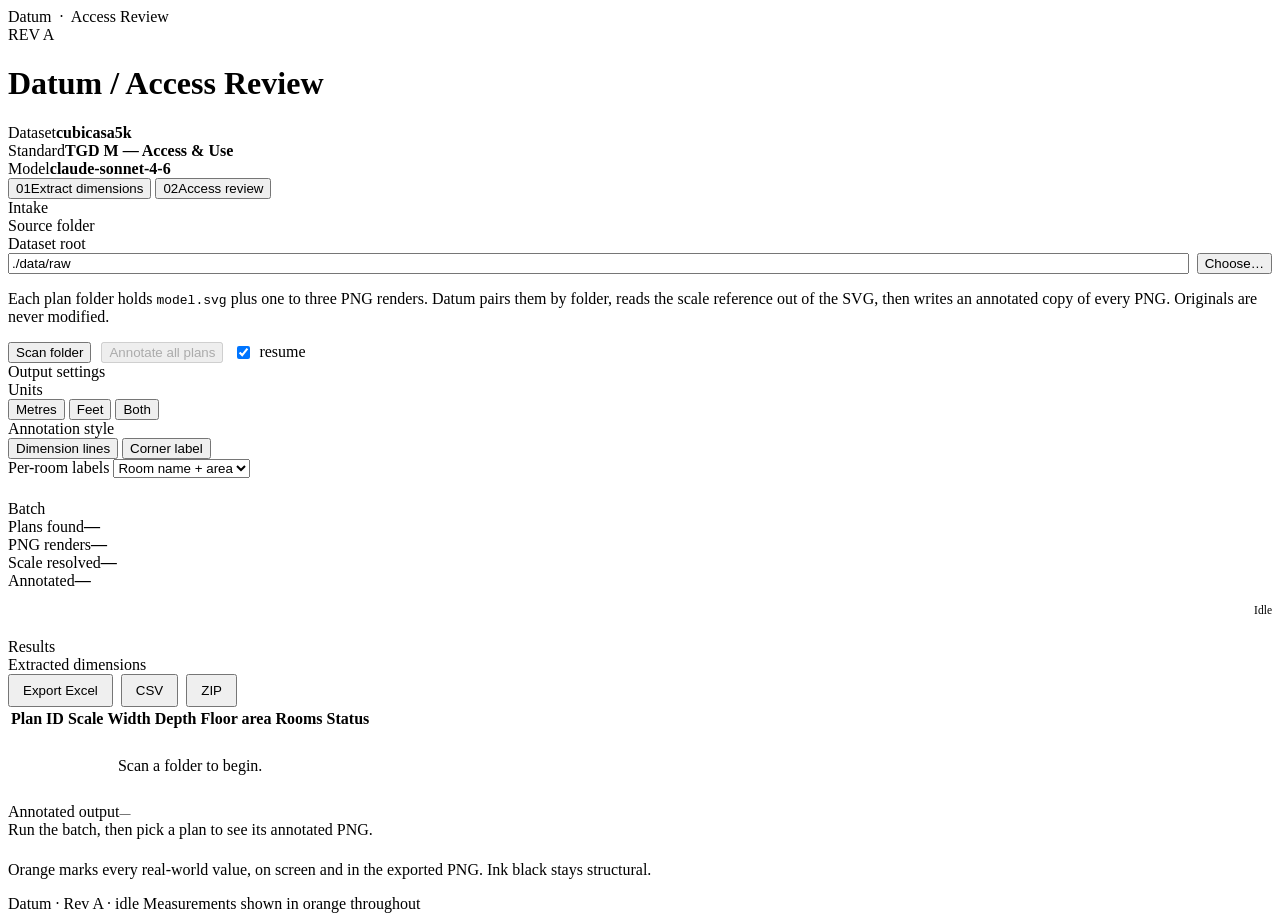
==== datum/web/index.html @ 2d7a9c9f "Datum — floor plan dimension extraction and TGD M access review Part 1 — reads real-world dimensions" ====
<!doctype html>
<html lang="en">
<head>
<meta charset="utf-8">
<meta name="viewport" content="width=device-width, initial-scale=1">
<title>Datum — Floor Plan Dimension &amp; Access Review</title>
<link rel="preconnect" href="https://fonts.googleapis.com">
<link rel="preconnect" href="https://fonts.gstatic.com" crossorigin>
<link href="https://fonts.googleapis.com/css2?family=Archivo:wght@500;600;700;800&family=IBM+Plex+Mono:wght@400;500;600&family=IBM+Plex+Sans:wght@400;500;600&display=swap" rel="stylesheet">
<link rel="stylesheet" href="/web/style.css">
</head>
<body>

<div class="sheet">

  <!-- TITLE BLOCK RAIL -->
  <aside class="rail">
    <div class="rail-mark" aria-hidden="true"></div>
    <div class="rail-text">Datum &nbsp;·&nbsp; Access Review</div>
    <div class="rail-rev">REV A</div>
  </aside>

  <div class="main">

    <!-- STAMP -->
    <header class="stamp">
      <h1>Datum <span>/ Access Review</span></h1>
      <div class="stamp-meta">
        <div><span class="eyebrow">Dataset</span><b id="metaDataset">cubicasa5k</b></div>
        <div><span class="eyebrow">Standard</span><b>TGD M — Access &amp; Use</b></div>
        <div><span class="eyebrow">Model</span><b id="metaModel">claude-sonnet-4-6</b></div>
      </div>
    </header>

    <!-- TABS -->
    <nav class="tabs" role="tablist" aria-label="Workflow stages">
      <button class="tab" role="tab" id="t1" aria-controls="v1" aria-selected="true">
        <span class="n">01</span>Extract dimensions
      </button>
      <button class="tab" role="tab" id="t2" aria-controls="v2" aria-selected="false">
        <span class="n">02</span>Access review
      </button>
    </nav>

    <div class="panelwrap">

    <!-- ────────────── VIEW 1 ────────────── -->
    <section class="view" id="v1" role="tabpanel" aria-labelledby="t1">

      <div class="banner" id="err1" hidden></div>

      <div class="sec"><span class="eyebrow">Intake</span><span class="dimrule"></span></div>

      <div class="grid g-intake" style="margin-bottom:22px">
        <div class="card">
          <div class="card-h"><span class="eyebrow">Source folder</span></div>
          <div class="card-b">
            <label class="f">
              <span class="eyebrow">Dataset root</span>
              <div style="display:flex;gap:8px">
                <input type="text" id="root" value="./data/raw" readonly
                       style="flex:1;cursor:pointer" title="Click to choose a folder">
                <button class="btn ghost" id="browse" style="white-space:nowrap">Choose…</button>
              </div>
            </label>
            <p class="note" style="margin-bottom:16px">
              Each plan folder holds <code>model.svg</code> plus one to three PNG renders.
              Datum pairs them by folder, reads the scale reference out of the SVG, then
              writes an annotated copy of every PNG. Originals are never modified.
            </p>
            <div style="display:flex;gap:10px;flex-wrap:wrap;align-items:center">
              <button class="btn ghost" id="scan">Scan folder</button>
              <button class="btn" id="run" disabled>Annotate all plans</button>
              <label class="note" style="display:flex;gap:6px;align-items:center;margin:0">
                <input type="checkbox" id="resume" checked style="width:auto"> resume
              </label>
            </div>
          </div>
        </div>

        <div class="card">
          <div class="card-h"><span class="eyebrow">Output settings</span></div>
          <div class="card-b">
            <label class="f">
              <span class="eyebrow">Units</span>
              <div class="seg" id="units" data-value="m">
                <button aria-pressed="true" data-v="m">Metres</button>
                <button aria-pressed="false" data-v="ft">Feet</button>
                <button aria-pressed="false" data-v="both">Both</button>
              </div>
            </label>
            <label class="f">
              <span class="eyebrow">Annotation style</span>
              <div class="seg" id="style" data-value="dimension_lines">
                <button aria-pressed="true" data-v="dimension_lines">Dimension lines</button>
                <button aria-pressed="false" data-v="corner_label">Corner label</button>
              </div>
            </label>
            <label class="f" style="margin-bottom:0">
              <span class="eyebrow">Per-room labels</span>
              <select id="roomLabels">
                <option value="true">Room name + area</option>
                <option value="false">Off</option>
              </select>
            </label>
          </div>
        </div>
      </div>

      <div class="sec"><span class="eyebrow">Batch</span><span class="dimrule"></span></div>

      <div class="stats" style="margin-bottom:14px">
        <div class="stat"><span class="eyebrow">Plans found</span><b id="s1">—</b></div>
        <div class="stat"><span class="eyebrow">PNG renders</span><b id="s2">—</b></div>
        <div class="stat"><span class="eyebrow">Scale resolved</span><b id="s3">—</b></div>
        <div class="stat"><span class="eyebrow">Annotated</span><b id="s4">—</b></div>
      </div>

      <div class="card" style="margin-bottom:22px">
        <div class="card-b" style="display:flex;align-items:center;gap:16px">
          <div class="prog" style="flex:1"><i id="bar"></i></div>
          <span class="mono" id="barlab" style="font-size:11.5px;color:var(--ink-2);white-space:nowrap">Idle</span>
        </div>
      </div>

      <div class="sec"><span class="eyebrow">Results</span><span class="dimrule"></span></div>

      <div class="grid g-results">
        <div class="card">
          <div class="card-h">
            <span class="eyebrow">Extracted dimensions</span>
            <div style="margin-left:auto;display:flex;gap:8px">
              <button class="btn ghost" style="padding:7px 13px" id="expXlsx">Export Excel</button>
              <button class="btn ghost" style="padding:7px 13px" id="expCsv">CSV</button>
              <button class="btn ghost" style="padding:7px 13px" id="expZip">ZIP</button>
            </div>
          </div>
          <div class="tbl-scroll">
            <table>
              <thead><tr>
                <th>Plan ID</th><th>Scale</th><th>Width</th><th>Depth</th><th>Floor area</th><th>Rooms</th><th>Status</th>
              </tr></thead>
              <tbody id="rows">
                <tr><td colspan="7" style="color:var(--ink-3);padding:26px 12px;text-align:center;font-family:var(--body)">Scan a folder to begin.</td></tr>
              </tbody>
            </table>
          </div>
        </div>

        <div class="card">
          <div class="card-h"><span class="eyebrow">Annotated output</span><span class="mono" id="pvid" style="margin-left:auto;font-size:11px;color:var(--ink-3)">—</span></div>
          <div class="card-b">
            <div class="preview" id="preview">
              <div class="empty">Run the batch, then pick a plan to see its annotated PNG.</div>
            </div>
            <div id="pvfiles" style="display:flex;gap:6px;flex-wrap:wrap;margin-top:10px"></div>
            <p class="note" style="margin-top:12px">
              Orange marks every real-world value, on screen and in the exported PNG.
              Ink black stays structural.
            </p>
          </div>
        </div>
      </div>
    </section>

    <!-- ────────────── VIEW 2 ────────────── -->
    <section class="view" id="v2" role="tabpanel" aria-labelledby="t2" hidden>

      <div class="banner" id="err2" hidden></div>

      <div class="sec"><span class="eyebrow">Reference</span><span class="dimrule"></span></div>
      <div style="display:flex;gap:16px;flex-wrap:wrap;align-items:center;margin-bottom:22px">
        <div class="docchip" style="flex:1;min-width:340px">
          <span class="pulse" id="docPulse"></span>
          <b style="font-weight:600">Technical Guidance Document M — Access and Use</b>
          <span class="mono" id="docStat" style="margin-left:auto;color:var(--ink-3);font-size:11px">indexing…</span>
        </div>
        <button class="btn" id="runAll">Run all determinations</button>
        <button class="btn ghost" id="expXlsx2">Export Excel</button>
      </div>

      <div class="card" id="allWrap" hidden style="margin-bottom:22px">
        <div class="card-b" style="display:flex;align-items:center;gap:16px">
          <div class="prog" style="flex:1"><i id="allBar"></i></div>
          <span class="mono" id="allLab" style="font-size:11.5px;color:var(--ink-2);white-space:nowrap">Idle</span>
        </div>
      </div>

      <div class="grid g-chat">

        <!-- plan picker -->
        <div class="card" style="align-self:start">
          <div class="card-h"><span class="eyebrow">Plan under review</span></div>
          <div class="planlist" id="picker">
            <div style="padding:16px" class="note">No plans yet — run Tab 1.</div>
          </div>
        </div>

        <!-- chat -->
        <div class="card" style="display:flex;flex-direction:column;overflow:hidden">
          <div class="card-h"><span class="eyebrow">Review conversation</span>
            <span class="mono" id="who" style="margin-left:auto;font-size:11px;color:var(--ink-3)">—</span>
          </div>
          <div class="thread" id="thread"></div>
          <div class="suggest" id="suggest">
            <button>Is the hall wide enough for a wheelchair?</button>
            <button>Check every door clear width</button>
            <button>Can a 1500 mm turning circle fit in the bathroom?</button>
            <button>Summarise what fails</button>
          </div>
          <div class="composer">
            <input type="text" id="ask" placeholder="Ask about this plan…" aria-label="Ask about this plan">
            <button class="btn" id="send">Send</button>
          </div>
        </div>

        <!-- verdict -->
        <div class="verdict" style="align-self:start">
          <div class="verdict-h" id="verdictHead">
            <span class="eyebrow">Determination</span>
            <div class="call" id="verdictCall">Not run</div>
            <p class="note" style="margin-top:9px" id="verdictNote">Pick a plan, then run the determination.</p>
          </div>
          <div id="checks"></div>
          <div class="card-b" style="border-top:1px solid var(--rule);display:flex;gap:8px;flex-direction:column">
            <button class="btn" style="width:100%" id="runVerdict">Run determination</button>
            <button class="btn ghost" style="width:100%" id="showGeom">Show measured geometry</button>
          </div>
        </div>

      </div>

      <div id="geomWrap" hidden style="margin-top:22px">
        <div class="sec"><span class="eyebrow">Measured geometry — Python, not the model</span><span class="dimrule"></span></div>
        <div class="grid g-results">
          <div class="card">
            <div class="card-h"><span class="eyebrow">Doors</span></div>
            <div class="geom"><table><thead><tr><th>ID</th><th>Between</th><th>Clear width</th><th>Method</th></tr></thead><tbody id="geomDoors"></tbody></table></div>
          </div>
          <div class="card">
            <div class="card-h"><span class="eyebrow">Rooms — turning circle</span></div>
            <div class="geom"><table><thead><tr><th>Room</th><th>Free circle Ø</th><th>Min width</th></tr></thead><tbody id="geomRooms"></tbody></table></div>
          </div>
        </div>
      </div>

    </section>

    </div>

    <!-- folder picker -->
    <div class="modal" id="picker-modal" hidden>
      <div class="modal-card">
        <div class="card-h">
          <span class="eyebrow">Choose dataset folder</span>
          <button class="btn ghost" id="pkClose" style="margin-left:auto;padding:5px 12px">Close</button>
        </div>
        <div class="card-b" style="padding-bottom:10px">
          <div class="pk-path mono" id="pkPath">—</div>
          <p class="note" id="pkHint" style="margin-top:8px"></p>
        </div>
        <div class="pk-list" id="pkList"></div>
        <div class="card-b" style="border-top:1px solid var(--rule);display:flex;gap:10px">
          <button class="btn ghost" id="pkUp">↑ Up</button>
          <button class="btn ghost" id="pkHome">Home</button>
          <button class="btn" id="pkUse" style="margin-left:auto">Use this folder</button>
        </div>
      </div>
    </div>

    <footer>
      <span>Datum · Rev A · <span id="footState">idle</span></span>
      <span>Measurements shown in orange throughout</span>
    </footer>
  </div>
</div>

<script src="/web/app.js"></script>
</body>
</html>
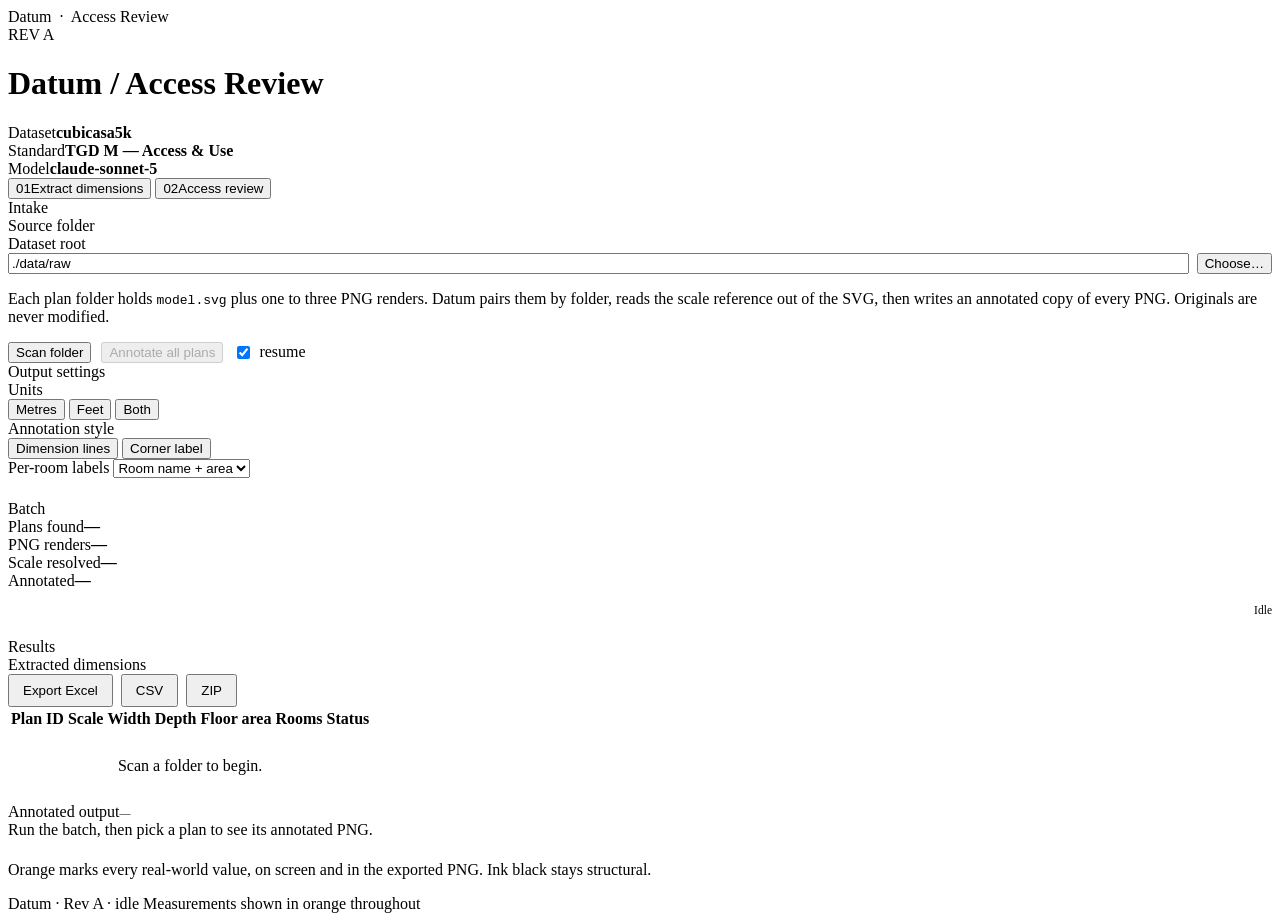
==== commit 2df71fd0: "Default the review model to claude-sonnet-5 Swaps the Claude model used by the TGD M access review f" ====
--- a/datum/web/index.html
+++ b/datum/web/index.html
@@ -28,7 +28,7 @@
       <div class="stamp-meta">
         <div><span class="eyebrow">Dataset</span><b id="metaDataset">cubicasa5k</b></div>
         <div><span class="eyebrow">Standard</span><b>TGD M — Access &amp; Use</b></div>
-        <div><span class="eyebrow">Model</span><b id="metaModel">claude-sonnet-4-6</b></div>
+        <div><span class="eyebrow">Model</span><b id="metaModel">claude-sonnet-5</b></div>
       </div>
     </header>
 
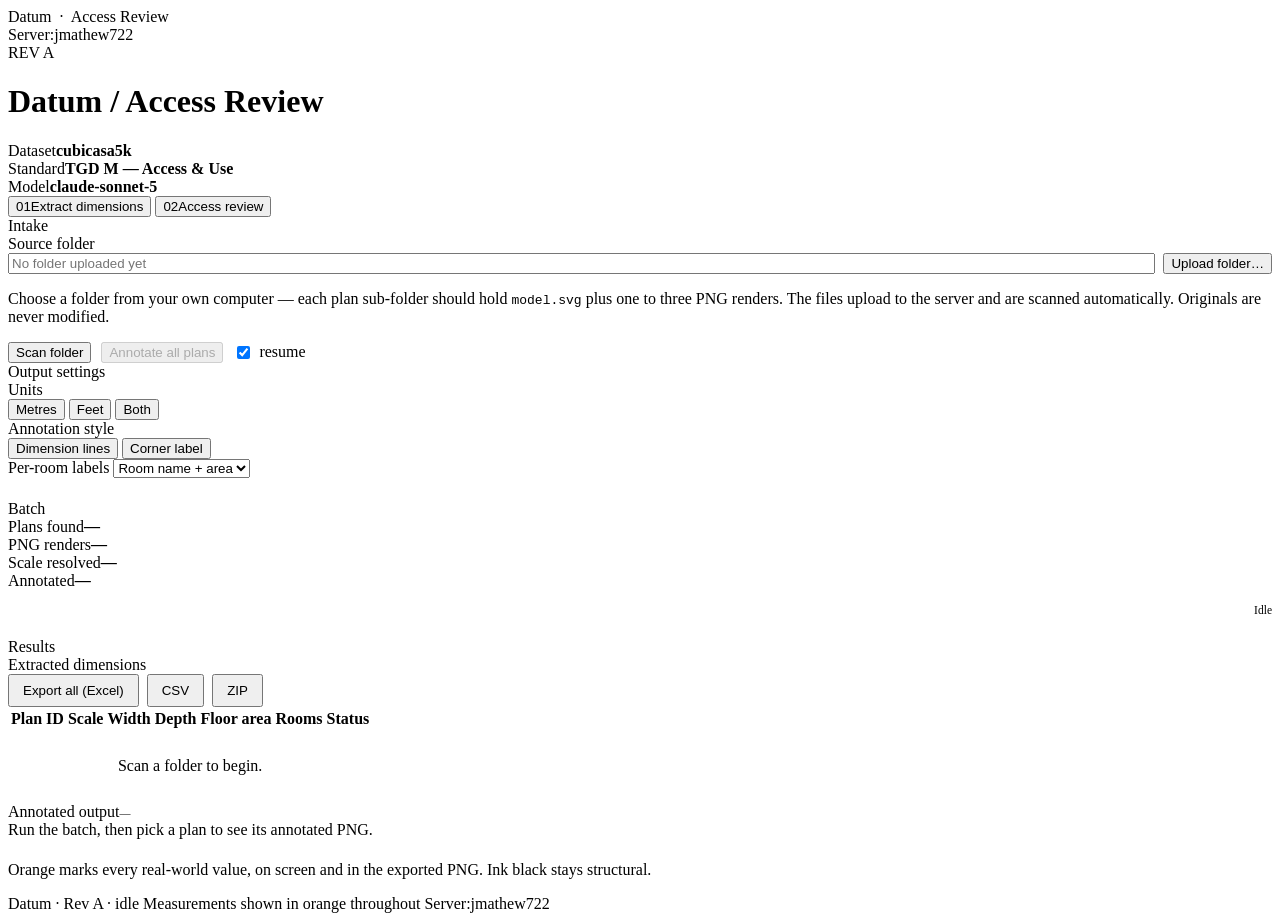
==== commit cbc877f5: "Implement tiered TGD M compliance methodology; add Tab 2 PNG preview, cost tracking, and spend cap -" ====
--- a/datum/web/index.html
+++ b/datum/web/index.html
@@ -17,6 +17,7 @@
   <aside class="rail">
     <div class="rail-mark" aria-hidden="true"></div>
     <div class="rail-text">Datum &nbsp;·&nbsp; Access Review</div>
+    <div class="rail-rev">Server:jmathew722</div>
     <div class="rail-rev">REV A</div>
   </aside>
 
@@ -55,18 +56,16 @@
         <div class="card">
           <div class="card-h"><span class="eyebrow">Source folder</span></div>
           <div class="card-b">
-            <label class="f">
-              <span class="eyebrow">Dataset root</span>
-              <div style="display:flex;gap:8px">
-                <input type="text" id="root" value="./data/raw" readonly
-                       style="flex:1;cursor:pointer" title="Click to choose a folder">
-                <button class="btn ghost" id="browse" style="white-space:nowrap">Choose…</button>
-              </div>
-            </label>
+            <div style="display:flex;gap:8px;margin-bottom:16px">
+              <input type="text" id="root" value="" readonly
+                     style="flex:1;cursor:default" placeholder="No folder uploaded yet">
+              <button class="btn ghost" id="browse" style="white-space:nowrap">Upload folder…</button>
+            </div>
+            <input type="file" id="folderInput" webkitdirectory directory multiple hidden>
             <p class="note" style="margin-bottom:16px">
-              Each plan folder holds <code>model.svg</code> plus one to three PNG renders.
-              Datum pairs them by folder, reads the scale reference out of the SVG, then
-              writes an annotated copy of every PNG. Originals are never modified.
+              Choose a folder from your own computer — each plan sub-folder should hold
+              <code>model.svg</code> plus one to three PNG renders. The files upload to the
+              server and are scanned automatically. Originals are never modified.
             </p>
             <div style="display:flex;gap:10px;flex-wrap:wrap;align-items:center">
               <button class="btn ghost" id="scan">Scan folder</button>
@@ -130,7 +129,7 @@
           <div class="card-h">
             <span class="eyebrow">Extracted dimensions</span>
             <div style="margin-left:auto;display:flex;gap:8px">
-              <button class="btn ghost" style="padding:7px 13px" id="expXlsx">Export Excel</button>
+              <button class="btn ghost" style="padding:7px 13px" id="expXlsx">Export all (Excel)</button>
               <button class="btn ghost" style="padding:7px 13px" id="expCsv">CSV</button>
               <button class="btn ghost" style="padding:7px 13px" id="expZip">ZIP</button>
             </div>
@@ -176,7 +175,7 @@
           <span class="mono" id="docStat" style="margin-left:auto;color:var(--ink-3);font-size:11px">indexing…</span>
         </div>
         <button class="btn" id="runAll">Run all determinations</button>
-        <button class="btn ghost" id="expXlsx2">Export Excel</button>
+        <button class="btn ghost" id="expXlsx2">Export all (Excel)</button>
       </div>
 
       <div class="card" id="allWrap" hidden style="margin-bottom:22px">
@@ -193,6 +192,11 @@
           <div class="card-h"><span class="eyebrow">Plan under review</span></div>
           <div class="planlist" id="picker">
             <div style="padding:16px" class="note">No plans yet — run Tab 1.</div>
+          </div>
+          <div class="card-b" style="border-top:1px solid var(--rule-soft)">
+            <div class="preview" id="reviewPreview" style="padding:6px">
+              <div class="empty" style="min-height:120px">Pick a plan to see its drawing.</div>
+            </div>
           </div>
         </div>
 
@@ -244,33 +248,21 @@
         </div>
       </div>
 
+      <div class="card" id="costCard" style="margin-top:22px">
+        <div class="card-b" style="display:flex;justify-content:space-between;flex-wrap:wrap;gap:10px;align-items:center">
+          <span class="eyebrow">Last Claude analysis</span>
+          <span class="mono" id="costLine" style="color:var(--ink-2);font-size:12px">No analysis run yet.</span>
+        </div>
+      </div>
+
     </section>
 
-    </div>
-
-    <!-- folder picker -->
-    <div class="modal" id="picker-modal" hidden>
-      <div class="modal-card">
-        <div class="card-h">
-          <span class="eyebrow">Choose dataset folder</span>
-          <button class="btn ghost" id="pkClose" style="margin-left:auto;padding:5px 12px">Close</button>
-        </div>
-        <div class="card-b" style="padding-bottom:10px">
-          <div class="pk-path mono" id="pkPath">—</div>
-          <p class="note" id="pkHint" style="margin-top:8px"></p>
-        </div>
-        <div class="pk-list" id="pkList"></div>
-        <div class="card-b" style="border-top:1px solid var(--rule);display:flex;gap:10px">
-          <button class="btn ghost" id="pkUp">↑ Up</button>
-          <button class="btn ghost" id="pkHome">Home</button>
-          <button class="btn" id="pkUse" style="margin-left:auto">Use this folder</button>
-        </div>
-      </div>
     </div>
 
     <footer>
       <span>Datum · Rev A · <span id="footState">idle</span></span>
       <span>Measurements shown in orange throughout</span>
+      <span>Server:jmathew722</span>
     </footer>
   </div>
 </div>
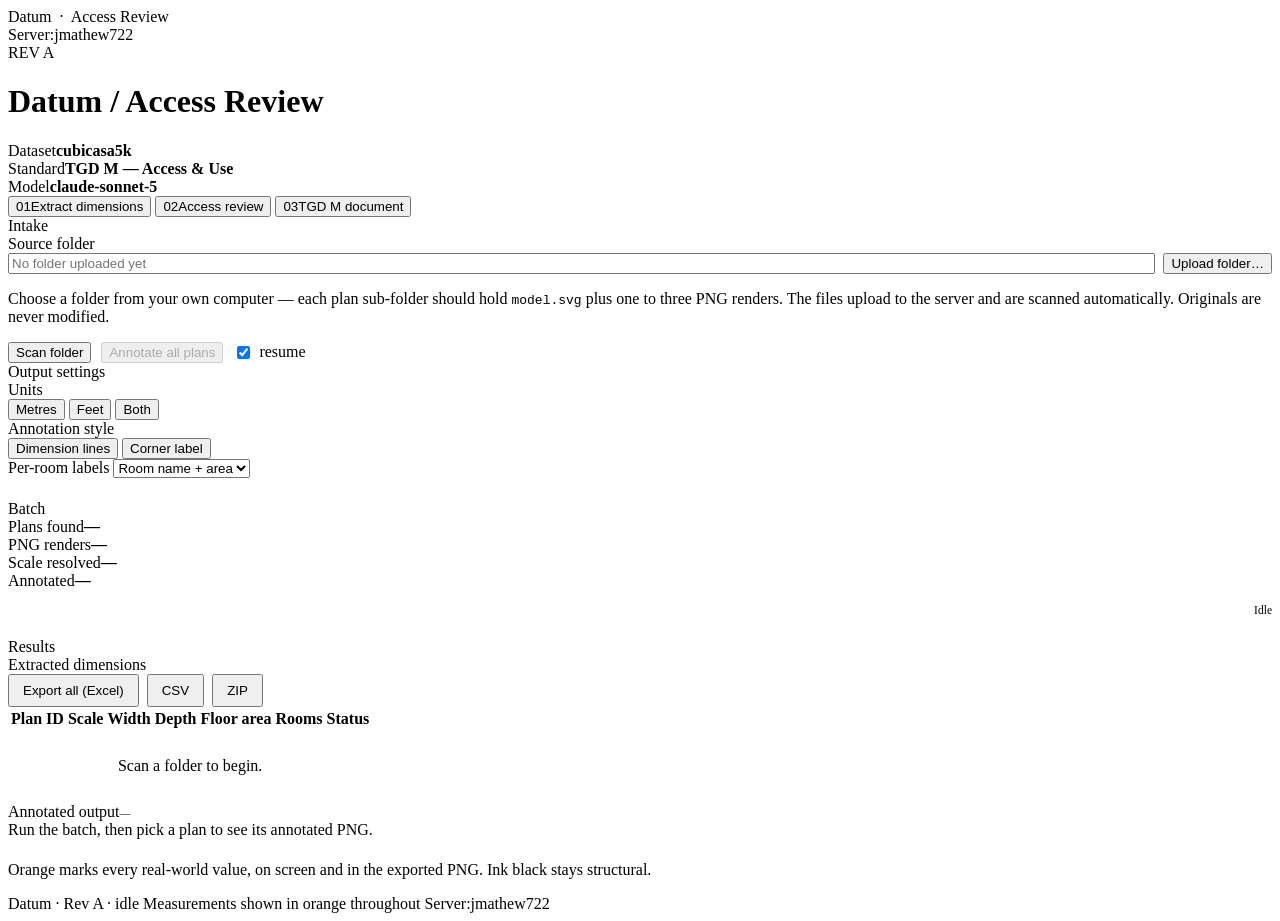
==== commit 8aa2b071: "Use the real TGD M PDF for Tab 2/3 links, redesign the review layout Replace the earlier hand-recons" ====
--- a/datum/web/index.html
+++ b/datum/web/index.html
@@ -40,6 +40,9 @@
       </button>
       <button class="tab" role="tab" id="t2" aria-controls="v2" aria-selected="false">
         <span class="n">02</span>Access review
+      </button>
+      <button class="tab" role="tab" id="t3" aria-controls="v3" aria-selected="false">
+        <span class="n">03</span>TGD M document
       </button>
     </nav>
 
@@ -168,7 +171,7 @@
       <div class="banner" id="err2" hidden></div>
 
       <div class="sec"><span class="eyebrow">Reference</span><span class="dimrule"></span></div>
-      <div style="display:flex;gap:16px;flex-wrap:wrap;align-items:center;margin-bottom:22px">
+      <div style="display:flex;gap:16px;flex-wrap:wrap;align-items:center;margin-bottom:16px">
         <div class="docchip" style="flex:1;min-width:340px">
           <span class="pulse" id="docPulse"></span>
           <b style="font-weight:600">Technical Guidance Document M — Access and Use</b>
@@ -188,38 +191,29 @@
       <div class="grid g-chat">
 
         <!-- plan picker -->
-        <div class="card" style="align-self:start">
-          <div class="card-h"><span class="eyebrow">Plan under review</span></div>
+        <div class="card" id="pickerCard">
+          <div class="card-h"><span class="eyebrow">Plan under review</span>
+            <span class="mono" id="who" style="margin-left:auto;font-size:11px;color:var(--ink-3)">—</span>
+          </div>
           <div class="planlist" id="picker">
             <div style="padding:16px" class="note">No plans yet — run Tab 1.</div>
           </div>
-          <div class="card-b" style="border-top:1px solid var(--rule-soft)">
-            <div class="preview" id="reviewPreview" style="padding:6px">
-              <div class="empty" style="min-height:120px">Pick a plan to see its drawing.</div>
-            </div>
-          </div>
-        </div>
-
-        <!-- chat -->
-        <div class="card" style="display:flex;flex-direction:column;overflow:hidden">
-          <div class="card-h"><span class="eyebrow">Review conversation</span>
-            <span class="mono" id="who" style="margin-left:auto;font-size:11px;color:var(--ink-3)">—</span>
-          </div>
-          <div class="thread" id="thread"></div>
-          <div class="suggest" id="suggest">
-            <button>Is the hall wide enough for a wheelchair?</button>
-            <button>Check every door clear width</button>
-            <button>Can a 1500 mm turning circle fit in the bathroom?</button>
-            <button>Summarise what fails</button>
-          </div>
-          <div class="composer">
-            <input type="text" id="ask" placeholder="Ask about this plan…" aria-label="Ask about this plan">
-            <button class="btn" id="send">Send</button>
+        </div>
+
+        <!-- centre: floor plan viewer -->
+        <div class="card planviewer">
+          <div class="card-h"><span class="eyebrow">Floor plan</span>
+            <span class="mono" id="reviewPvId" style="margin-left:auto;font-size:11px;color:var(--ink-3)">—</span>
+          </div>
+          <div class="card-b">
+            <div class="preview big" id="reviewPreview">
+              <div class="empty" style="min-height:220px">Pick a plan to see its drawing.</div>
+            </div>
           </div>
         </div>
 
         <!-- verdict -->
-        <div class="verdict" style="align-self:start">
+        <div class="verdict" id="verdictCard">
           <div class="verdict-h" id="verdictHead">
             <span class="eyebrow">Determination</span>
             <div class="call" id="verdictCall">Not run</div>
@@ -232,6 +226,22 @@
           </div>
         </div>
 
+      </div>
+
+      <!-- chat — full width band across the bottom of the tab -->
+      <div class="card chatcard-full">
+        <div class="card-h"><span class="eyebrow">Review conversation</span></div>
+        <div class="thread" id="thread"></div>
+        <div class="suggest" id="suggest">
+          <button>Is the hall wide enough for a wheelchair?</button>
+          <button>Check every door clear width</button>
+          <button>Can a 1500 mm turning circle fit in the bathroom?</button>
+          <button>Summarise what fails</button>
+        </div>
+        <div class="composer">
+          <input type="text" id="ask" placeholder="Ask about this plan…" aria-label="Ask about this plan">
+          <button class="btn" id="send">Send</button>
+        </div>
       </div>
 
       <div id="geomWrap" hidden style="margin-top:22px">
@@ -252,6 +262,38 @@
         <div class="card-b" style="display:flex;justify-content:space-between;flex-wrap:wrap;gap:10px;align-items:center">
           <span class="eyebrow">Last Claude analysis</span>
           <span class="mono" id="costLine" style="color:var(--ink-2);font-size:12px">No analysis run yet.</span>
+        </div>
+      </div>
+
+    </section>
+
+    <!-- ────────────── VIEW 3 — TGD M document ────────────── -->
+    <section class="view" id="v3" role="tabpanel" aria-labelledby="t3" hidden>
+
+      <div class="sec"><span class="eyebrow">Reference document</span><span class="dimrule"></span></div>
+
+      <div style="display:flex;gap:16px;flex-wrap:wrap;align-items:center;margin-bottom:22px">
+        <div class="docchip" style="flex:1;min-width:340px">
+          <span class="pulse" id="docPulse3"></span>
+          <b style="font-weight:600">Technical Guidance Document M 2022 — Access and Use</b>
+          <span class="mono" id="docStat3" style="margin-left:auto;color:var(--ink-3);font-size:11px">—</span>
+        </div>
+        <a class="btn" id="pdfOpenNewTab" href="/web/tgdm/TGD-M.pdf" target="_blank" rel="noopener">Open in new tab ↗</a>
+      </div>
+
+      <div class="grid g-doc">
+        <div class="card" style="align-self:start">
+          <div class="card-h"><span class="eyebrow">Clauses</span></div>
+          <div class="planlist" id="clauseToc" style="max-height:none"></div>
+        </div>
+
+        <div class="card docviewer">
+          <div class="card-h"><span class="eyebrow">Viewing</span>
+            <span class="mono" id="docFrameLabel" style="margin-left:auto;font-size:11px;color:var(--ink-3)">page 1</span>
+          </div>
+          <div class="card-b" style="padding:0">
+            <iframe id="docFrame" src="/web/tgdm/TGD-M.pdf" title="TGD M 2022 — Access and Use"></iframe>
+          </div>
         </div>
       </div>
 
